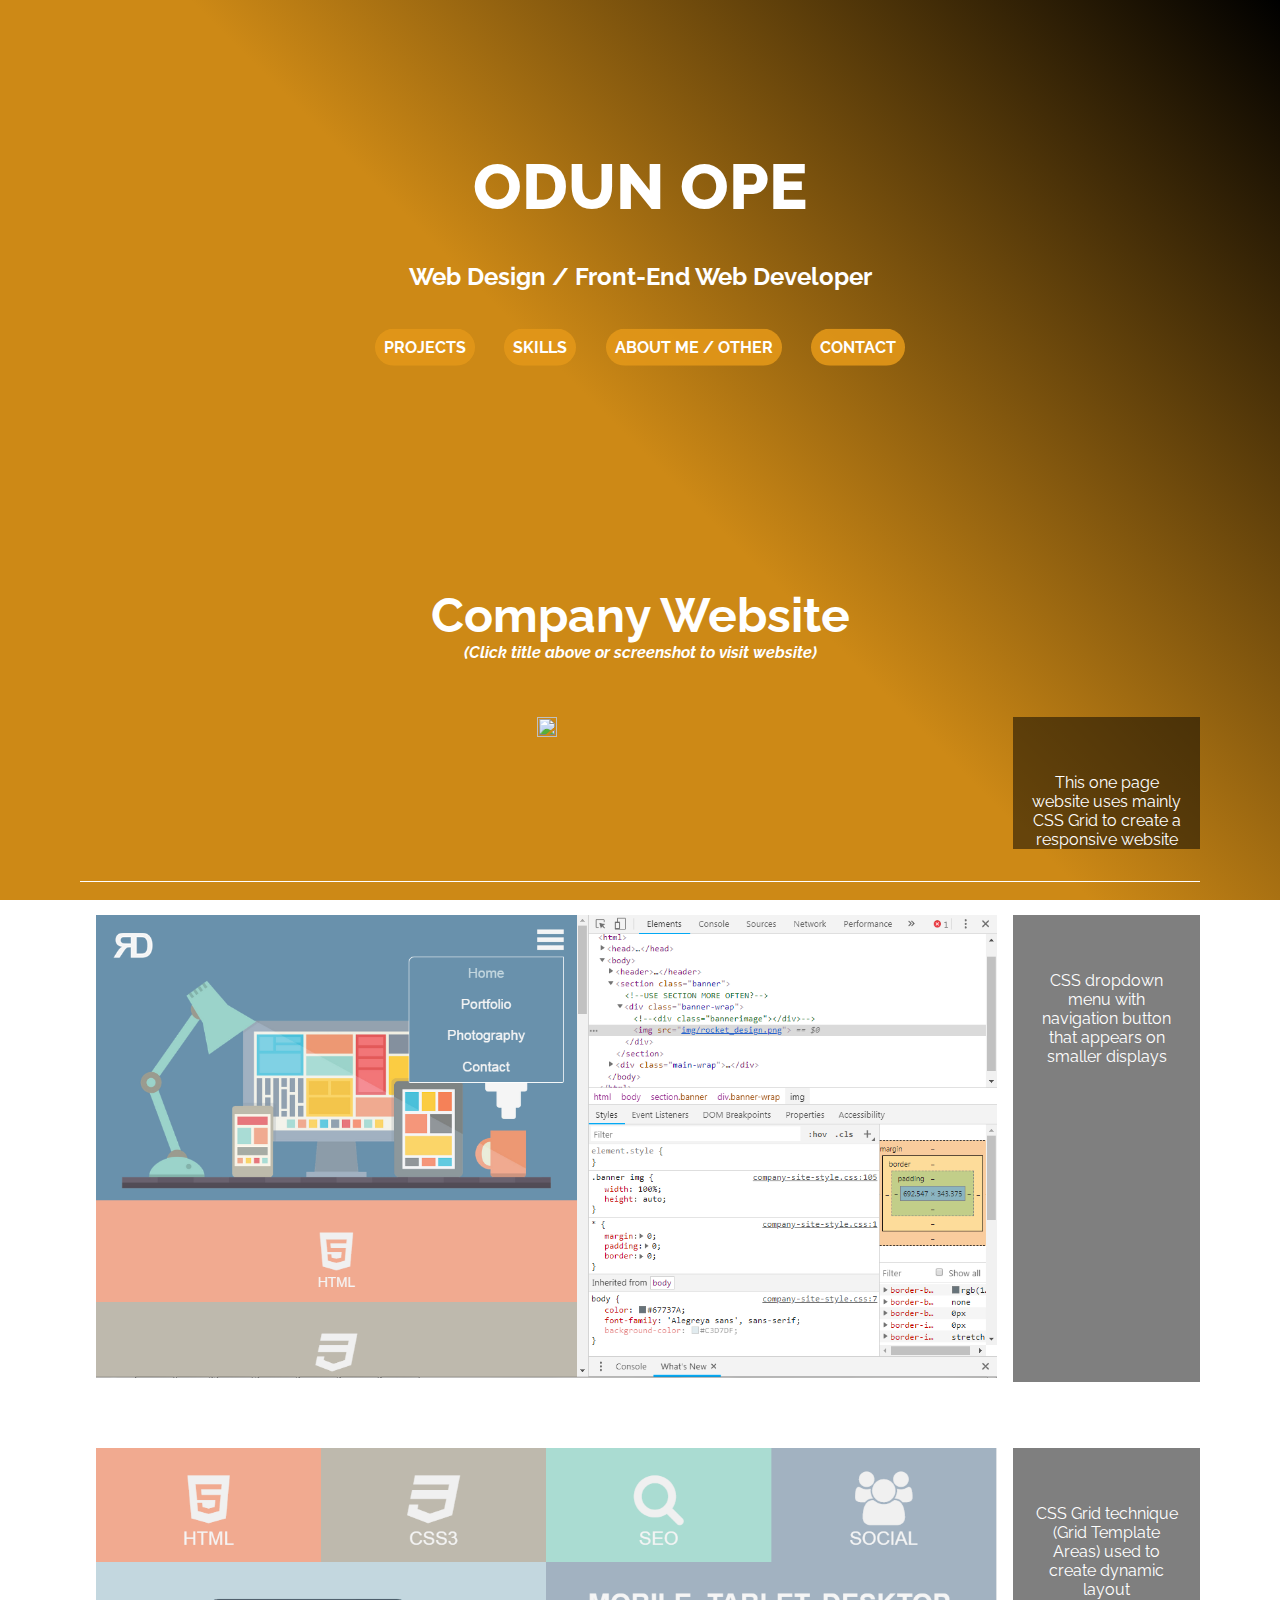
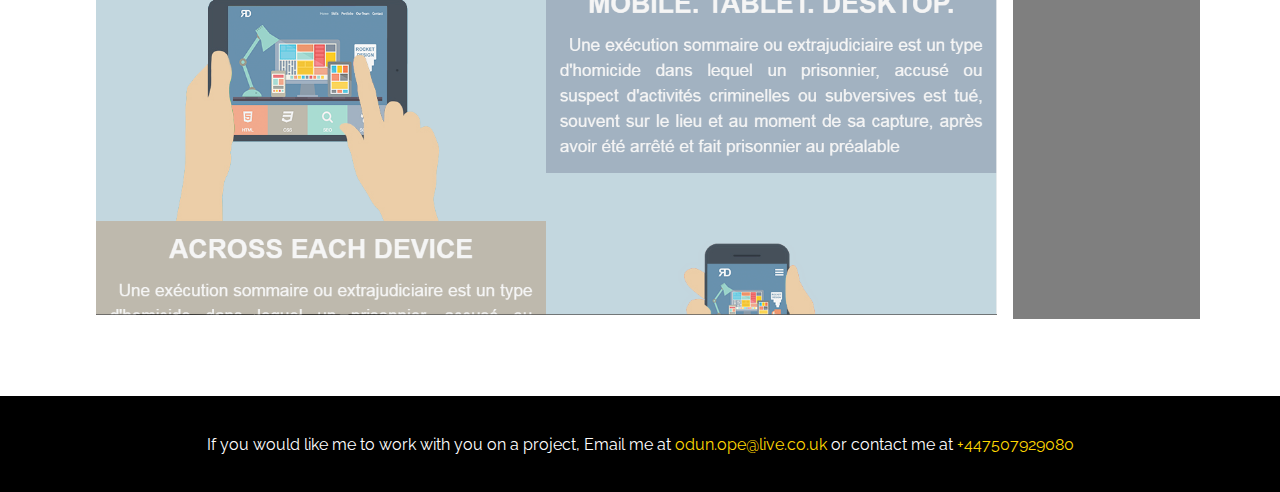
==== showcase/showcase-company.html @ 6ec5b4ca "Portfolio 1" ====
<!DOCTYPE html>
<html>
	<head>
		<meta name="viewport" content="width=device-width, initial-scale=1.0">
		<title>Odun Opebiyi's Portfolio</title>
		<link href="../style/homestyle.css" type="text/css" rel="stylesheet">
		<link rel="shortcut icon" type="image/png" href="../img/favicon.png">
		<link href="https://fonts.googleapis.com/css?family=Montserrat:600|Raleway:400,700" rel="stylesheet">
		<link rel="stylesheet" type="text/css" href="../style/flexboxgrid.css">
		<link rel="stylesheet" type="text/css" href="../style/font-awesome/css/font-awesome.min.css">
	</head>
	<body>
		<header id="showcase-head">
			<div class="headwrap">
				<h1>Odun Ope</h1>
				<h3>Web Design / Front-End Web Developer</h3>
				<div class="nav">
					<a class="main-btn" href="../index.html#projects">Projects</a>
					<a class="main-btn" href="../index.html#skills">Skills</a>
					<a class="main-btn" href="../index.html#aboutme">About Me / Other</a>
					<a class="main-btn" href="#contact">Contact</a>
				</div>
			</div>
		</header>
		<section id="showcase">
			<div class="wrapper">
				<div class="showcase-title">
					<a target="_blank" href="../projects/company-site/company-site.html"><h1>Company Website</h1></a>
					<h3>(Click title above or screenshot to visit website)</h3>
				</div>
				<div class="showcase-frame row center-xs center-sm center-md center-lg">
					<div class=" col-xs-12 col-sm-10 col-md-10 col-lg-10">
						<a target="_blank" href="../projects/company-site/company-site.html"><img src="../img/companysite1.png"></a>
					</div>
					<div class=" showcase-desc col-xs-12 col-sm-2 col-md-2 col-lg-2">
						<p>This one page website uses mainly CSS Grid to create a responsive website</p>
					</div>
				</div>
				<div class="showcase-frame row center-xs center-sm center-md center-lg">
					<div class=" col-xs-12 col-sm-10 col-md-10 col-lg-10">
						<a target="_blank" href="../projects/company-site/company-site.html"><img src="../img/companysite2.png"></a>
					</div>
					<div class="showcase-desc col-xs-12 col-sm-2 col-md-2 col-lg-2">
						<p>CSS dropdown menu with navigation button that appears on smaller displays</p>
					</div>
				</div>
				<div class="showcase-frame row center-xs center-sm center-md center-lg">
					<div class=" col-xs-12 col-sm-10 col-md-10 col-lg-10">
						<a target="_blank" href="../projects/company-site/company-site.html"><img src="../img/companysite3.png"></a>
					</div>
					<div class="showcase-desc col-xs-12 col-sm-2 col-md-2 col-lg-2">
						<p>CSS Grid technique (Grid Template Areas) used to create dynamic layout</p>
					</div>
				</div>
			</div>
			<div class="wrapper">
				<div class="row end-xs end-sm end-md end-lg">
					<div class="col-xs-4 col-sm-4 col-md-4 col-lg-4">
						<a class="top" href="#showcase-head"><i class="fa fa-angle-double-up"></i>Top</a>
					</div>
				</div>
			</div>
		</section>
		<footer id="contact">
			<div class="wrapper">
				<p>If you would like me to work with you on a project, Email me at <a href="mailto:odun.ope@live.co.uk">odun.ope@live.co.uk</a> or contact me at <span class="num">+447507929080</span></p>
			</div>
		</footer>
	</body>
</html>
---- style/homestyle.css ----
* {
	margin: 0;
	padding: 0;
}

body,html {
	width: 100%;
	height: 100%;
	/*background: linear-gradient(black, #cd8916, black);*/
	font-family: 'Raleway', sans-serif;
	background: linear-gradient(45deg, #cd8916 50%, black);
	background-size: cover;
	background-position: center;
	background-attachment: fixed;
}

header {
	height: 100vh;
	width: 100%;
	background: url('../img/head2.jpg');
	background-size: cover;
	background-position: center;
	background-attachment: fixed;
	/*padding: 22.5% 0 0 0;
	box-sizing: border-box;*/
}
header#showcase-head {
	height: 60vh;
}
a {
	color: white;
	text-decoration: none;
}

#showcase a {
	display: inline-block;
}
header h1 {
	font-size: 4em;
	color: white;
	font-family: 'Raleway', sans-serif;
	font-weight: 800;
	text-transform: uppercase;
}

header h3 {
	font-family: 'Raleway', sans-serif;
	color: white;
	font-size: 1.5em;
	margin: 3% 0 1% 0;
}
.headwrap {
	text-align: center;
	position: relative;
	top: 50%;
	left: 50%;
	transform: translate(-50%, -50%);
	padding: 0 5px;
}

.main-btn {
	color: white;
	background-color: rgba(226, 151, 24, 0.9);
	/*gold with gradient and then shadow then hover with transition*/
	font-size: 1em;
	text-transform: uppercase;
	font-weight: 700;
	text-decoration: none;
	/*border: 3px solid #f5f5f5;*/
	border-radius: 25px;
	padding: 7px;
	display: inline-block;
	margin: 2% 1%;
	font-family: 'Raleway', sans-serif;
	transition: 1s;
	box-sizing:border-box;
	border: 2px solid transparent; /* ALREADY EXSITING TRANSPARENT BORDERS STOPS ELEMETNSFROM MOVING ON HPVER*/
}
.main-btn:hover {
	color: rgba(226, 151, 24, 0.9);
	background-color: transparent;
	border: 2px solid white;
	box-sizing:border-box;
}
.wrapper {
	width: 85%;
	margin: auto;
}
#skills {
	background-color: black;
	padding: 1% 0;
}

.skills-wrap div {
	padding: 2%;
}

#skills img {
	width: 80px;
	height: 80px;
	margin: auto; /*NEEDED TO CENTER IMAGE <850PXSM*/
}

.skill i {
	color: #cd8916;
	font-size: 5em;
}

.desc {
	color: #fff;
	text-align: left;
}
.desc h3 {
	padding-bottom: 1%; 
}

footer {
	text-align: center;
	padding: 1%;
	background-color: black;
	color: white;
}

li {
	list-style-type: none;
	padding: 1px 0;
}

li i, .top i {
	padding-right: 5px; 
}
	
#aboutme {
	color: #fff;
	padding: 2% 0;
}
#aboutme div {
	padding: 2% 4%;
	background-color: rgba(0,0,0, 0.5);
}
.aboutme-text {
	text-align: justify; /* TEXT ALIGHN CENTER FROM FLEXBOX DEFAULT*/
}
.sm-gallery {
	background-color: transparent!important;
	padding: 0!important;
	position: relative;
	top: 55%;
	transform: translateY(-55%);
}

.sm-image {
	width: 139px; /*139X*/
	height: 139px;	/*127PX*/
	padding: 0!important;
	border: 5px solid #cd8916;
	border-radius: 200px;
	display: inline-block;
	margin: 0 0.25em;
	transition: 1s;
}
.sm-image:hover {
	border: 5px solid gold;
}
.sm-image img {
	border-radius: 200px;
}

footer {
	padding: 3% 0;
	/*border-top: 5px solid #cd8916;*/
}
footer a {
	color: gold	;
	text-decoration: none;
}

.num {
	color: gold;
}
#projects {
	margin: 5% 0;/* INCREASE TO 10% IN <768*/
	text-align: center;
}
.thumb {
	display: inline-block;
	background-color: black;
	width: 45%;
	height: auto;
	border: 2px solid rgba(226, 151, 24, 1);
	margin: 10px;
	position: relative;
}

 img { /*CHANGED FROM .THUMB IMG TO ACCOMODATE IMAGES ON OTHER PAGE*/
	width: 100%;
	height: 100%;
	display: block; /*IMPORTANT UNLESS THERE WILL BE A GAP*/
	transition: 1s;
}
.thumbdesc {
	font-size: 2em;
	color: #fff;
	font-weight: bold;
	position: absolute;
	top: 50%;
	left: 50%;
	transform: translate(-50%, -50%);
	transform: scale(0);
	transition: 1s;
}
.thumb:hover img {
	opacity: 0.3;
}
.thumb:hover .thumbdesc {
	transform: scale(1);
	transform: translate(-50%, -50%);
}
#showcase {
	padding: 2% 0;
}
.showcase-frame {
	padding: 3% 0;
	border-bottom: 1px solid white;
}
.showcase-frame:last-child{
	border: none;
}
.showcase-desc {
	padding-top: 5%;
	background-color: rgba(0,0,0, 0.5);
	color: white;
}

.showcase-title {
	color: #fff;
	text-align: center;
	padding: 2% 0;
}

.showcase-title h1 {
	font-size: 3em;
}

.showcase-title h3 {
	font-size: 1em;
	font-style: italic;
}

.top {
	font-weight: bold;
	display: inline-block;
}
@media only screen and (max-width: 1024px) and (orientation: portrait){
}

@media only screen and (max-width: 600px){
	.skills-wrap {
		grid-template: auto / 50% 50%;
	}

	header#showcase-head {
		height: 50vh;
	}
	header h1 {
		font-size: 3em;
	}

	header h3 {
		font-size: 1.25em;
	}
}

@media only screen and (max-width:768px){
	header h3 {
	   margin: 3% 0 4% 0;
	}

	.thumb {
		width: 100%;
		margin: 5px 0;
	}
	.skills-wrap div {
		padding: 3%;
		text-align: center;
	}

	.skills-wrap div:nth-child(5){
		order: 6;
	}
	.skills-wrap div:nth-child(6){
		order: 5;
	}
	.skills-wrap div:nth-child(7){
		order: 8;
	}
	.skills-wrap div:nth-child(8){
		order: 7;
	}
	.showcase-frame  div:nth-child(1) {
		padding-right: 0!important;
		padding-left: 0!important;
	}
	.showcase-frame {
		padding-left: 1em;
		padding-right: 1em;
	}
	/*
	.showcase-frame  div:nth-child(2) {
		padding-right: 0!important;
		padding-left: 0!important;
	}

	.showcase-desc p {
		padding-right: 1em;
		padding-left: 1em;
	}*/
	
	.showcase-desc {
		margin-top: 10px;
		padding-top: 0;
		padding: 1em;
	}

}

@media only screen and (max-width: 480px){
	header h3 {
	   margin: 3% 0 5% 0;
	}

	.showcase-title h1 {
		font-size: 2.5em;
	}
}

@media only screen and (max-width: 894px){
	.sm-image {
		width: 127px; /*139X*/
		height: 127px;	/*127PX*/
	}
}

@media only screen and (max-width: 825px) and (min-width: 768px){
	.sm-image {
		width: 114px; /*139X*/
		height: 114px;	/*127PX*/
	}
}
---- style/flexboxgrid.css ----
/* Uncomment and set these variables to customize the grid. */

.container-fluid {
  margin-right: auto;
  margin-left: auto;
  padding-right: 2rem;
  padding-left: 2rem;
}

.row {
  box-sizing: border-box;
  display: -ms-flexbox;
  display: -webkit-box;
  display: flex;
  -ms-flex: 0 1 auto;
  -webkit-box-flex: 0;
  flex: 0 1 auto;
  -ms-flex-direction: row;
  -webkit-box-orient: horizontal;
  -webkit-box-direction: normal;
  flex-direction: row;
  -ms-flex-wrap: wrap;
  flex-wrap: wrap;
  margin-right: -1rem;
  margin-left: -1rem;
}

.row.reverse {
  -ms-flex-direction: row-reverse;
  -webkit-box-orient: horizontal;
  -webkit-box-direction: reverse;
  flex-direction: row-reverse;
}

.col.reverse {
  -ms-flex-direction: column-reverse;
  -webkit-box-orient: vertical;
  -webkit-box-direction: reverse;
  flex-direction: column-reverse;
}

.col-xs,
.col-xs-1,
.col-xs-2,
.col-xs-3,
.col-xs-4,
.col-xs-5,
.col-xs-6,
.col-xs-7,
.col-xs-8,
.col-xs-9,
.col-xs-10,
.col-xs-11,
.col-xs-12 {
  box-sizing: border-box;
  -ms-flex: 0 0 auto;
  -webkit-box-flex: 0;
  flex: 0 0 auto;
  padding-right: 1rem;
  padding-left: 1rem;
}

.col-xs {
  -webkit-flex-grow: 1;
  -ms-flex-positive: 1;
  -webkit-box-flex: 1;
  flex-grow: 1;
  -ms-flex-preferred-size: 0;
  flex-basis: 0;
  max-width: 100%;
}

.col-xs-1 {
  -ms-flex-preferred-size: 8.333%;
  flex-basis: 8.333%;
  max-width: 8.333%;
}

.col-xs-2 {
  -ms-flex-preferred-size: 16.667%;
  flex-basis: 16.667%;
  max-width: 16.667%;
}

.col-xs-3 {
  -ms-flex-preferred-size: 25%;
  flex-basis: 25%;
  max-width: 25%;
}

.col-xs-4 {
  -ms-flex-preferred-size: 33.333%;
  flex-basis: 33.333%;
  max-width: 33.333%;
}

.col-xs-5 {
  -ms-flex-preferred-size: 41.667%;
  flex-basis: 41.667%;
  max-width: 41.667%;
}

.col-xs-6 {
  -ms-flex-preferred-size: 50%;
  flex-basis: 50%;
  max-width: 50%;
}

.col-xs-7 {
  -ms-flex-preferred-size: 58.333%;
  flex-basis: 58.333%;
  max-width: 58.333%;
}

.col-xs-8 {
  -ms-flex-preferred-size: 66.667%;
  flex-basis: 66.667%;
  max-width: 66.667%;
}

.col-xs-9 {
  -ms-flex-preferred-size: 75%;
  flex-basis: 75%;
  max-width: 75%;
}

.col-xs-10 {
  -ms-flex-preferred-size: 83.333%;
  flex-basis: 83.333%;
  max-width: 83.333%;
}

.col-xs-11 {
  -ms-flex-preferred-size: 91.667%;
  flex-basis: 91.667%;
  max-width: 91.667%;
}

.col-xs-12 {
  -ms-flex-preferred-size: 100%;
  flex-basis: 100%;
  max-width: 100%;
}

.col-xs-offset-1 {
  margin-left: 8.333%;
}

.col-xs-offset-2 {
  margin-left: 16.667%;
}

.col-xs-offset-3 {
  margin-left: 25%;
}

.col-xs-offset-4 {
  margin-left: 33.333%;
}

.col-xs-offset-5 {
  margin-left: 41.667%;
}

.col-xs-offset-6 {
  margin-left: 50%;
}

.col-xs-offset-7 {
  margin-left: 58.333%;
}

.col-xs-offset-8 {
  margin-left: 66.667%;
}

.col-xs-offset-9 {
  margin-left: 75%;
}

.col-xs-offset-10 {
  margin-left: 83.333%;
}

.col-xs-offset-11 {
  margin-left: 91.667%;
}

.start-xs {
  -ms-flex-pack: start;
  -webkit-box-pack: start;
  justify-content: flex-start;
  text-align: start;
}

.center-xs {
  -ms-flex-pack: center;
  -webkit-box-pack: center;
  justify-content: center;
  text-align: center;
}

.end-xs {
  -ms-flex-pack: end;
  -webkit-box-pack: end;
  justify-content: flex-end;
  text-align: end;
}

.top-xs {
  -ms-flex-align: start;
  -webkit-box-align: start;
  align-items: flex-start;
}

.middle-xs {
  -ms-flex-align: center;
  -webkit-box-align: center;
  align-items: center;
}

.bottom-xs {
  -ms-flex-align: end;
  -webkit-box-align: end;
  align-items: flex-end;
}

.around-xs {
  -ms-flex-pack: distribute;
  justify-content: space-around;
}

.between-xs {
  -ms-flex-pack: justify;
  -webkit-box-pack: justify;
  justify-content: space-between;
}

.first-xs {
  -ms-flex-order: -1;
  -webkit-box-ordinal-group: 0;
  order: -1;
}

.last-xs {
  -ms-flex-order: 1;
  -webkit-box-ordinal-group: 2;
  order: 1;
}

@media only screen and (min-width: 48em) {
  .container {
    width: 46rem;
  }

  .col-sm,
  .col-sm-1,
  .col-sm-2,
  .col-sm-3,
  .col-sm-4,
  .col-sm-5,
  .col-sm-6,
  .col-sm-7,
  .col-sm-8,
  .col-sm-9,
  .col-sm-10,
  .col-sm-11,
  .col-sm-12 {
    box-sizing: border-box;
    -ms-flex: 0 0 auto;
    -webkit-box-flex: 0;
    flex: 0 0 auto;
    padding-right: 1rem;
    padding-left: 1rem;
  }

  .col-sm {
    -webkit-flex-grow: 1;
    -ms-flex-positive: 1;
    -webkit-box-flex: 1;
    flex-grow: 1;
    -ms-flex-preferred-size: 0;
    flex-basis: 0;
    max-width: 100%;
  }

  .col-sm-1 {
    -ms-flex-preferred-size: 8.333%;
    flex-basis: 8.333%;
    max-width: 8.333%;
  }

  .col-sm-2 {
    -ms-flex-preferred-size: 16.667%;
    flex-basis: 16.667%;
    max-width: 16.667%;
  }

  .col-sm-3 {
    -ms-flex-preferred-size: 25%;
    flex-basis: 25%;
    max-width: 25%;
  }

  .col-sm-4 {
    -ms-flex-preferred-size: 33.333%;
    flex-basis: 33.333%;
    max-width: 33.333%;
  }

  .col-sm-5 {
    -ms-flex-preferred-size: 41.667%;
    flex-basis: 41.667%;
    max-width: 41.667%;
  }

  .col-sm-6 {
    -ms-flex-preferred-size: 50%;
    flex-basis: 50%;
    max-width: 50%;
  }

  .col-sm-7 {
    -ms-flex-preferred-size: 58.333%;
    flex-basis: 58.333%;
    max-width: 58.333%;
  }

  .col-sm-8 {
    -ms-flex-preferred-size: 66.667%;
    flex-basis: 66.667%;
    max-width: 66.667%;
  }

  .col-sm-9 {
    -ms-flex-preferred-size: 75%;
    flex-basis: 75%;
    max-width: 75%;
  }

  .col-sm-10 {
    -ms-flex-preferred-size: 83.333%;
    flex-basis: 83.333%;
    max-width: 83.333%;
  }

  .col-sm-11 {
    -ms-flex-preferred-size: 91.667%;
    flex-basis: 91.667%;
    max-width: 91.667%;
  }

  .col-sm-12 {
    -ms-flex-preferred-size: 100%;
    flex-basis: 100%;
    max-width: 100%;
  }

  .col-sm-offset-1 {
    margin-left: 8.333%;
  }

  .col-sm-offset-2 {
    margin-left: 16.667%;
  }

  .col-sm-offset-3 {
    margin-left: 25%;
  }

  .col-sm-offset-4 {
    margin-left: 33.333%;
  }

  .col-sm-offset-5 {
    margin-left: 41.667%;
  }

  .col-sm-offset-6 {
    margin-left: 50%;
  }

  .col-sm-offset-7 {
    margin-left: 58.333%;
  }

  .col-sm-offset-8 {
    margin-left: 66.667%;
  }

  .col-sm-offset-9 {
    margin-left: 75%;
  }

  .col-sm-offset-10 {
    margin-left: 83.333%;
  }

  .col-sm-offset-11 {
    margin-left: 91.667%;
  }

  .start-sm {
    -ms-flex-pack: start;
    -webkit-box-pack: start;
    justify-content: flex-start;
    text-align: start;
  }

  .center-sm {
    -ms-flex-pack: center;
    -webkit-box-pack: center;
    justify-content: center;
    text-align: center;
  }

  .end-sm {
    -ms-flex-pack: end;
    -webkit-box-pack: end;
    justify-content: flex-end;
    text-align: end;
  }

  .top-sm {
    -ms-flex-align: start;
    -webkit-box-align: start;
    align-items: flex-start;
  }

  .middle-sm {
    -ms-flex-align: center;
    -webkit-box-align: center;
    align-items: center;
  }

  .bottom-sm {
    -ms-flex-align: end;
    -webkit-box-align: end;
    align-items: flex-end;
  }

  .around-sm {
    -ms-flex-pack: distribute;
    justify-content: space-around;
  }

  .between-sm {
    -ms-flex-pack: justify;
    -webkit-box-pack: justify;
    justify-content: space-between;
  }

  .first-sm {
    -ms-flex-order: -1;
    -webkit-box-ordinal-group: 0;
    order: -1;
  }

  .last-sm {
    -ms-flex-order: 1;
    -webkit-box-ordinal-group: 2;
    order: 1;
  }
}

@media only screen and (min-width: 62em) {
  .container {
    width: 61rem;
  }

  .col-md,
  .col-md-1,
  .col-md-2,
  .col-md-3,
  .col-md-4,
  .col-md-5,
  .col-md-6,
  .col-md-7,
  .col-md-8,
  .col-md-9,
  .col-md-10,
  .col-md-11,
  .col-md-12 {
    box-sizing: border-box;
    -ms-flex: 0 0 auto;
    -webkit-box-flex: 0;
    flex: 0 0 auto;
    padding-right: 1rem;
    padding-left: 1rem;
  }

  .col-md {
    -webkit-flex-grow: 1;
    -ms-flex-positive: 1;
    -webkit-box-flex: 1;
    flex-grow: 1;
    -ms-flex-preferred-size: 0;
    flex-basis: 0;
    max-width: 100%;
  }

  .col-md-1 {
    -ms-flex-preferred-size: 8.333%;
    flex-basis: 8.333%;
    max-width: 8.333%;
  }

  .col-md-2 {
    -ms-flex-preferred-size: 16.667%;
    flex-basis: 16.667%;
    max-width: 16.667%;
  }

  .col-md-3 {
    -ms-flex-preferred-size: 25%;
    flex-basis: 25%;
    max-width: 25%;
  }

  .col-md-4 {
    -ms-flex-preferred-size: 33.333%;
    flex-basis: 33.333%;
    max-width: 33.333%;
  }

  .col-md-5 {
    -ms-flex-preferred-size: 41.667%;
    flex-basis: 41.667%;
    max-width: 41.667%;
  }

  .col-md-6 {
    -ms-flex-preferred-size: 50%;
    flex-basis: 50%;
    max-width: 50%;
  }

  .col-md-7 {
    -ms-flex-preferred-size: 58.333%;
    flex-basis: 58.333%;
    max-width: 58.333%;
  }

  .col-md-8 {
    -ms-flex-preferred-size: 66.667%;
    flex-basis: 66.667%;
    max-width: 66.667%;
  }

  .col-md-9 {
    -ms-flex-preferred-size: 75%;
    flex-basis: 75%;
    max-width: 75%;
  }

  .col-md-10 {
    -ms-flex-preferred-size: 83.333%;
    flex-basis: 83.333%;
    max-width: 83.333%;
  }

  .col-md-11 {
    -ms-flex-preferred-size: 91.667%;
    flex-basis: 91.667%;
    max-width: 91.667%;
  }

  .col-md-12 {
    -ms-flex-preferred-size: 100%;
    flex-basis: 100%;
    max-width: 100%;
  }

  .col-md-offset-1 {
    margin-left: 8.333%;
  }

  .col-md-offset-2 {
    margin-left: 16.667%;
  }

  .col-md-offset-3 {
    margin-left: 25%;
  }

  .col-md-offset-4 {
    margin-left: 33.333%;
  }

  .col-md-offset-5 {
    margin-left: 41.667%;
  }

  .col-md-offset-6 {
    margin-left: 50%;
  }

  .col-md-offset-7 {
    margin-left: 58.333%;
  }

  .col-md-offset-8 {
    margin-left: 66.667%;
  }

  .col-md-offset-9 {
    margin-left: 75%;
  }

  .col-md-offset-10 {
    margin-left: 83.333%;
  }

  .col-md-offset-11 {
    margin-left: 91.667%;
  }

  .start-md {
    -ms-flex-pack: start;
    -webkit-box-pack: start;
    justify-content: flex-start;
    text-align: start;
  }

  .center-md {
    -ms-flex-pack: center;
    -webkit-box-pack: center;
    justify-content: center;
    text-align: center;
  }

  .end-md {
    -ms-flex-pack: end;
    -webkit-box-pack: end;
    justify-content: flex-end;
    text-align: end;
  }

  .top-md {
    -ms-flex-align: start;
    -webkit-box-align: start;
    align-items: flex-start;
  }

  .middle-md {
    -ms-flex-align: center;
    -webkit-box-align: center;
    align-items: center;
  }

  .bottom-md {
    -ms-flex-align: end;
    -webkit-box-align: end;
    align-items: flex-end;
  }

  .around-md {
    -ms-flex-pack: distribute;
    justify-content: space-around;
  }

  .between-md {
    -ms-flex-pack: justify;
    -webkit-box-pack: justify;
    justify-content: space-between;
  }

  .first-md {
    -ms-flex-order: -1;
    -webkit-box-ordinal-group: 0;
    order: -1;
  }

  .last-md {
    -ms-flex-order: 1;
    -webkit-box-ordinal-group: 2;
    order: 1;
  }
}

@media only screen and (min-width: 75em) {
  .container {
    width: 71rem;
  }

  .col-lg,
  .col-lg-1,
  .col-lg-2,
  .col-lg-3,
  .col-lg-4,
  .col-lg-5,
  .col-lg-6,
  .col-lg-7,
  .col-lg-8,
  .col-lg-9,
  .col-lg-10,
  .col-lg-11,
  .col-lg-12 {
    box-sizing: border-box;
    -ms-flex: 0 0 auto;
    -webkit-box-flex: 0;
    flex: 0 0 auto;
    padding-right: 1rem;
    padding-left: 1rem;
  }

  .col-lg {
    -webkit-flex-grow: 1;
    -ms-flex-positive: 1;
    -webkit-box-flex: 1;
    flex-grow: 1;
    -ms-flex-preferred-size: 0;
    flex-basis: 0;
    max-width: 100%;
  }

  .col-lg-1 {
    -ms-flex-preferred-size: 8.333%;
    flex-basis: 8.333%;
    max-width: 8.333%;
  }

  .col-lg-2 {
    -ms-flex-preferred-size: 16.667%;
    flex-basis: 16.667%;
    max-width: 16.667%;
  }

  .col-lg-3 {
    -ms-flex-preferred-size: 25%;
    flex-basis: 25%;
    max-width: 25%;
  }

  .col-lg-4 {
    -ms-flex-preferred-size: 33.333%;
    flex-basis: 33.333%;
    max-width: 33.333%;
  }

  .col-lg-5 {
    -ms-flex-preferred-size: 41.667%;
    flex-basis: 41.667%;
    max-width: 41.667%;
  }

  .col-lg-6 {
    -ms-flex-preferred-size: 50%;
    flex-basis: 50%;
    max-width: 50%;
  }

  .col-lg-7 {
    -ms-flex-preferred-size: 58.333%;
    flex-basis: 58.333%;
    max-width: 58.333%;
  }

  .col-lg-8 {
    -ms-flex-preferred-size: 66.667%;
    flex-basis: 66.667%;
    max-width: 66.667%;
  }

  .col-lg-9 {
    -ms-flex-preferred-size: 75%;
    flex-basis: 75%;
    max-width: 75%;
  }

  .col-lg-10 {
    -ms-flex-preferred-size: 83.333%;
    flex-basis: 83.333%;
    max-width: 83.333%;
  }

  .col-lg-11 {
    -ms-flex-preferred-size: 91.667%;
    flex-basis: 91.667%;
    max-width: 91.667%;
  }

  .col-lg-12 {
    -ms-flex-preferred-size: 100%;
    flex-basis: 100%;
    max-width: 100%;
  }

  .col-lg-offset-1 {
    margin-left: 8.333%;
  }

  .col-lg-offset-2 {
    margin-left: 16.667%;
  }

  .col-lg-offset-3 {
    margin-left: 25%;
  }

  .col-lg-offset-4 {
    margin-left: 33.333%;
  }

  .col-lg-offset-5 {
    margin-left: 41.667%;
  }

  .col-lg-offset-6 {
    margin-left: 50%;
  }

  .col-lg-offset-7 {
    margin-left: 58.333%;
  }

  .col-lg-offset-8 {
    margin-left: 66.667%;
  }

  .col-lg-offset-9 {
    margin-left: 75%;
  }

  .col-lg-offset-10 {
    margin-left: 83.333%;
  }

  .col-lg-offset-11 {
    margin-left: 91.667%;
  }

  .start-lg {
    -ms-flex-pack: start;
    -webkit-box-pack: start;
    justify-content: flex-start;
    text-align: start;
  }

  .center-lg {
    -ms-flex-pack: center;
    -webkit-box-pack: center;
    justify-content: center;
    text-align: center;
  }

  .end-lg {
    -ms-flex-pack: end;
    -webkit-box-pack: end;
    justify-content: flex-end;
    text-align: end;
  }

  .top-lg {
    -ms-flex-align: start;
    -webkit-box-align: start;
    align-items: flex-start;
  }

  .middle-lg {
    -ms-flex-align: center;
    -webkit-box-align: center;
    align-items: center;
  }

  .bottom-lg {
    -ms-flex-align: end;
    -webkit-box-align: end;
    align-items: flex-end;
  }

  .around-lg {
    -ms-flex-pack: distribute;
    justify-content: space-around;
  }

  .between-lg {
    -ms-flex-pack: justify;
    -webkit-box-pack: justify;
    justify-content: space-between;
  }

  .first-lg {
    -ms-flex-order: -1;
    -webkit-box-ordinal-group: 0;
    order: -1;
  }

  .last-lg {
    -ms-flex-order: 1;
    -webkit-box-ordinal-group: 2;
    order: 1;
  }
}
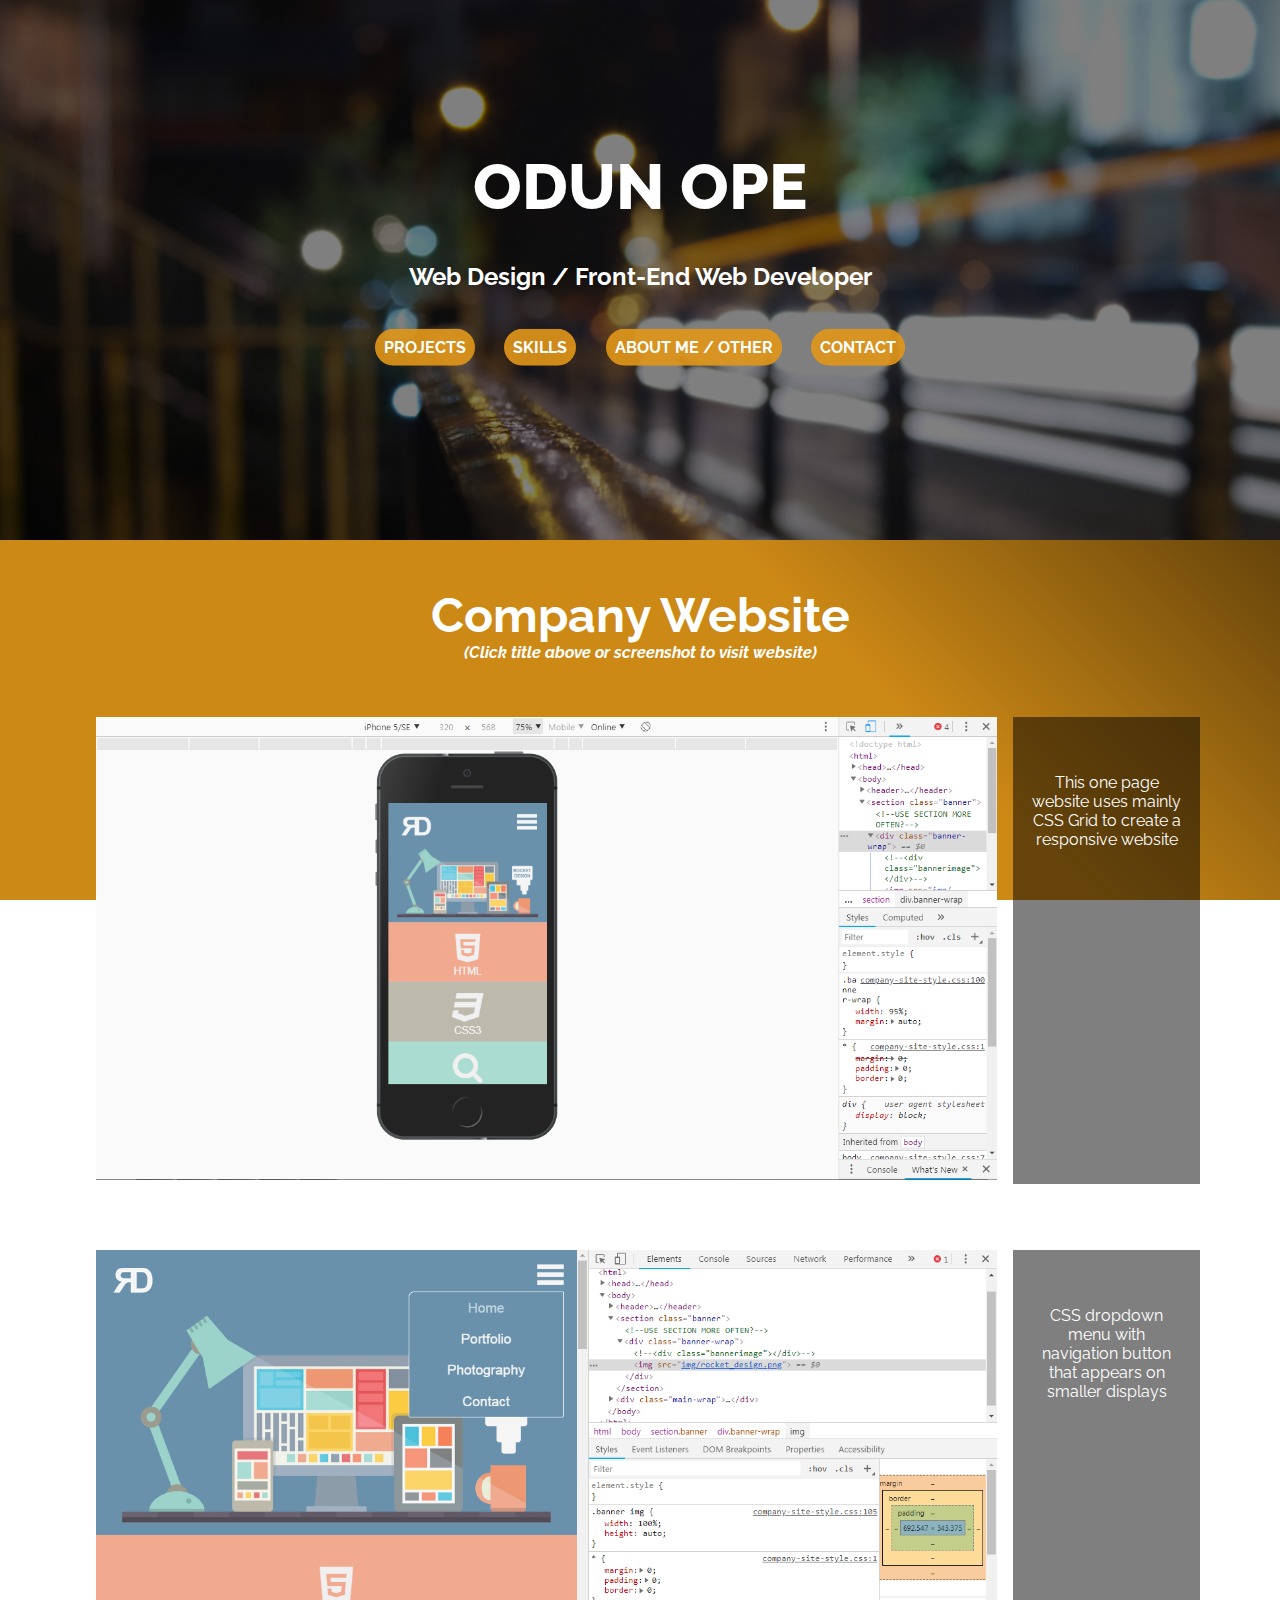
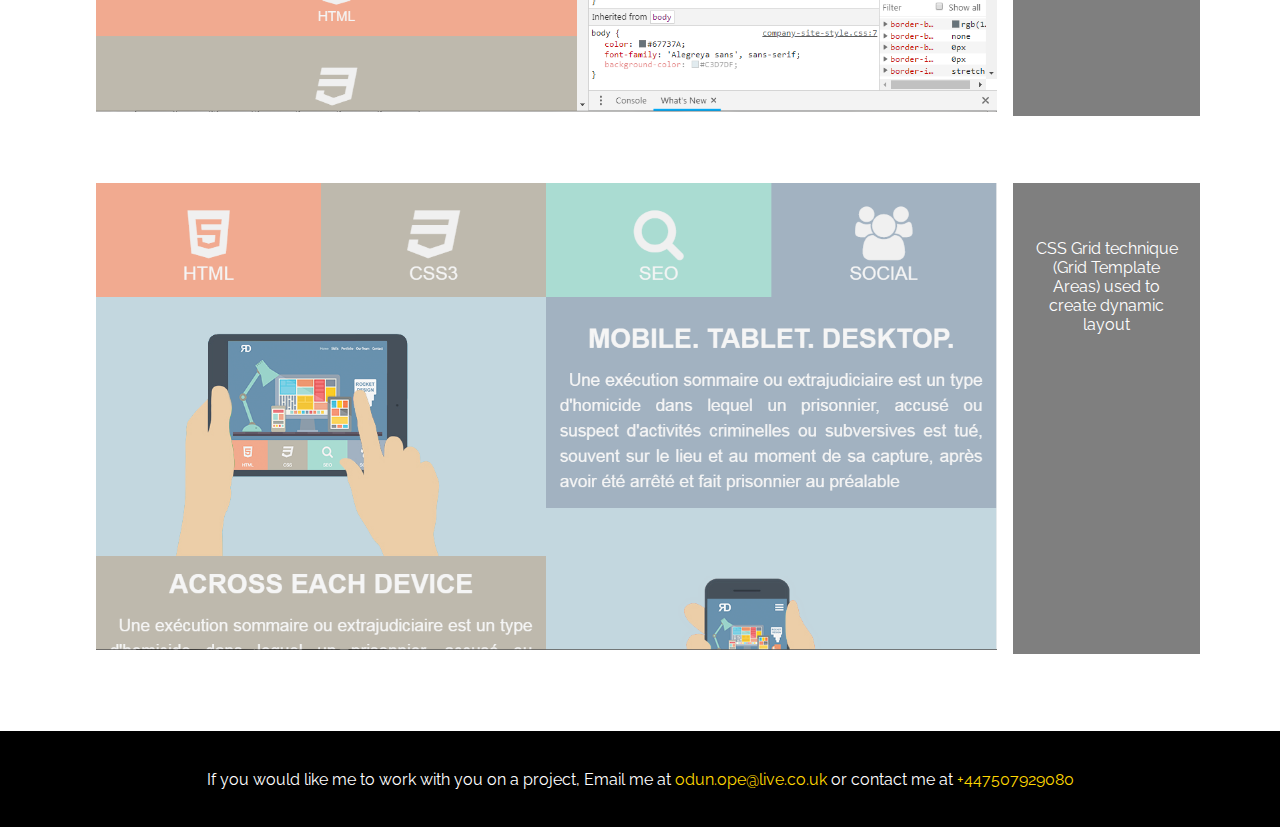
==== commit e7d16db5: "2" ====
--- a/showcase/showcase-company.html
+++ b/showcase/showcase-company.html
@@ -25,12 +25,12 @@
 		<section id="showcase">
 			<div class="wrapper">
 				<div class="showcase-title">
-					<a target="_blank" href="../projects/company-site/company-site.html"><h1>Company Website</h1></a>
+					<a target="_blank" href="../projects/company-site/index.html"><h1>Company Website</h1></a>
 					<h3>(Click title above or screenshot to visit website)</h3>
 				</div>
 				<div class="showcase-frame row center-xs center-sm center-md center-lg">
 					<div class=" col-xs-12 col-sm-10 col-md-10 col-lg-10">
-						<a target="_blank" href="../projects/company-site/company-site.html"><img src="../img/companysite1.png"></a>
+						<a target="_blank" href="../projects/company-site/index.html"><img src="../img/companysite1.png"></a>
 					</div>
 					<div class=" showcase-desc col-xs-12 col-sm-2 col-md-2 col-lg-2">
 						<p>This one page website uses mainly CSS Grid to create a responsive website</p>
@@ -38,7 +38,7 @@
 				</div>
 				<div class="showcase-frame row center-xs center-sm center-md center-lg">
 					<div class=" col-xs-12 col-sm-10 col-md-10 col-lg-10">
-						<a target="_blank" href="../projects/company-site/company-site.html"><img src="../img/companysite2.png"></a>
+						<a target="_blank" href="../projects/company-site/index.html"><img src="../img/companysite2.png"></a>
 					</div>
 					<div class="showcase-desc col-xs-12 col-sm-2 col-md-2 col-lg-2">
 						<p>CSS dropdown menu with navigation button that appears on smaller displays</p>
@@ -46,7 +46,7 @@
 				</div>
 				<div class="showcase-frame row center-xs center-sm center-md center-lg">
 					<div class=" col-xs-12 col-sm-10 col-md-10 col-lg-10">
-						<a target="_blank" href="../projects/company-site/company-site.html"><img src="../img/companysite3.png"></a>
+						<a target="_blank" href="../projects/company-site/index.html"><img src="../img/companysite3.png"></a>
 					</div>
 					<div class="showcase-desc col-xs-12 col-sm-2 col-md-2 col-lg-2">
 						<p>CSS Grid technique (Grid Template Areas) used to create dynamic layout</p>
